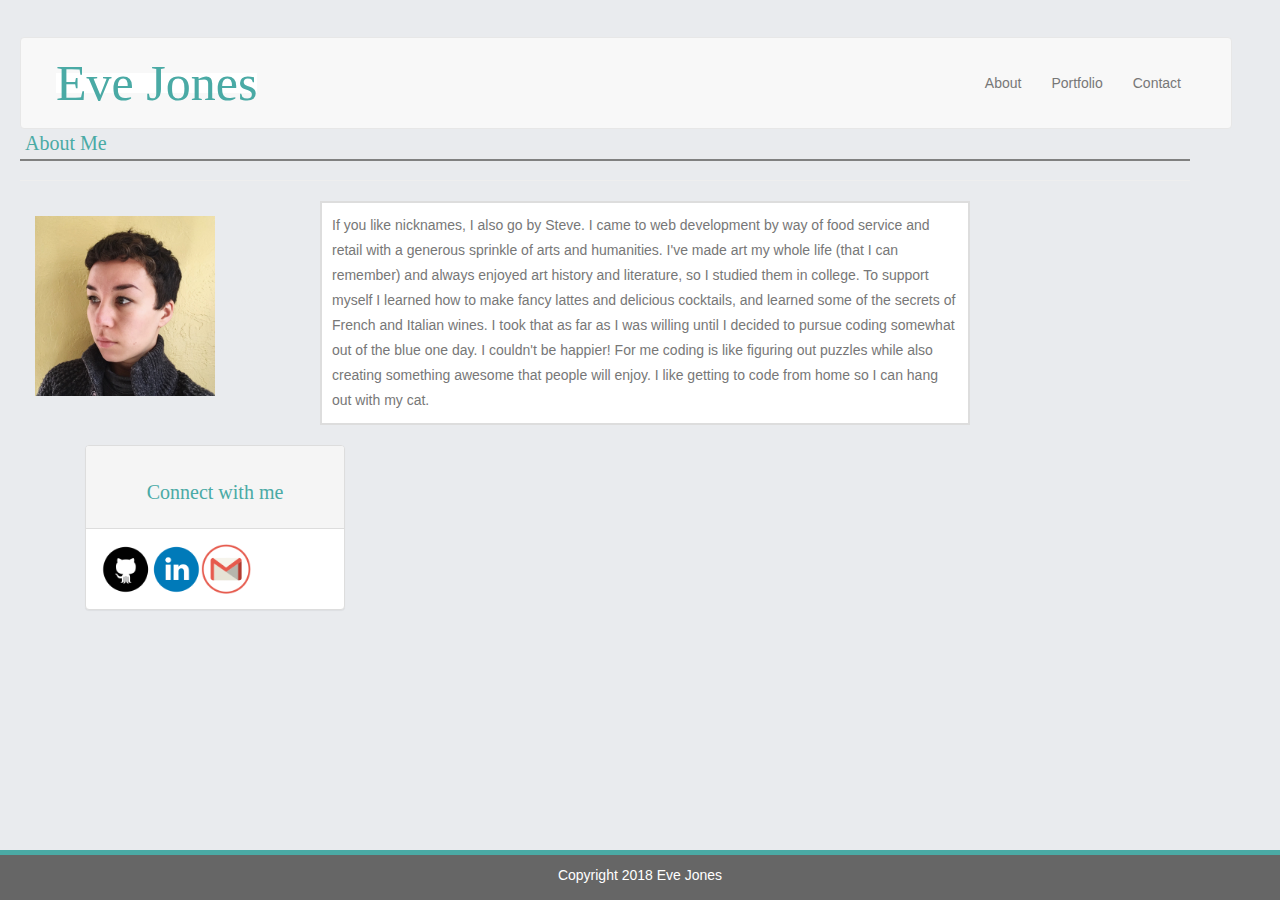
==== index.html @ 44ace24e "New year new Steve" ====
<!DOCTYPE html>
<html>
    <head>
        <meta charset="UTF-8">
        <meta name="viewport" content="width=device-width, initial-scale=1">
        <title>Portfolio</title>
        <link rel="stylesheet" href="https://maxcdn.bootstrapcdn.com/bootstrap/3.3.6/css/bootstrap.min.css">
        <meta name=”viewport” content=”width=device-width, initial-scale=1”>
        <link rel="stylesheet" type="text/css" href="assets/css.css">
    </head>
    <body>
        <nav class="navbar navbar-default">
            <div class="container">
                <div class="navbar-header">
                    <a class="navbar-brand" href="#"><header>Eve Jones</header></a>
                </div>
                <div class="collapse navbar-collapse" id="bs-example-navbar-collapse-1">
                    <ul class="nav navbar-nav navbar-right">
                        <li><a href="#">About</a></li>
                        <li><a href="portfolio.html">Portfolio</a></li>
                        <li><a href="contact.html">Contact</a></li>
                    </ul>
                </div>
            </div>
        </nav>
        <div class="container">
            <div class="row">
                <div="col-md-8">
                    <div class="page-header">
                        <h1>About Me</h1>
                    </div>
                    <div class="row">
                        <div class="col-md-3">
                            <img src="assets/images/Prof.JPG" alt="Prof" class="image-thumbnail">
                        </div>
                        <div class="col-md-9">
                            <p class="bio">If you like nicknames, I also go by Steve. I came to web development by way of food service and retail with a generous sprinkle of arts and humanities. I've made art my whole life (that I can remember) and always enjoyed art history and literature, so I studied them in college. To support myself I learned how to make fancy lattes and delicious cocktails, and learned some of the secrets of French and Italian wines. I took that as far as I was willing until I decided to pursue coding somewhat out of the blue one day. I couldn't be happier! For me coding is like figuring out puzzles while also creating something awesome that people will enjoy. I like getting to code from home so I can hang out with my cat.
                            </p>
                        </div>
                    </div>
                </div>
                <div class="col-md-3 contact-info">
                    <div class="panel panel-default">
                        <div class="panel-heading">
                            <div class="panel-title text-center">
                                <h3>Connect with me</h3>
                            </div>
                        </div>
                        <div class="panel-body img-center">
                            <a href="https://github.com/ejonesy">
                                <img id="github" src="assets/images/github.png">
                            </a>
                            <a href="https://www.linkedin.com/in/eve-jones-338846132/">
                                <img id="linkedIn" src="assets/images/linkedIn.png">
                            </a>
                            <a href="mailto:eve.h.s.jones@gmail.com">
                                <img id="gmail" src="assets/images/gmail.png">
                            </a>
                        </div>
                    </div>
                </div>
            </div>
        </div>
        <div class="container">
            <div class="row">
                <div class="col-md-12">
                    <footer class="footer">Copyright 2018 Eve Jones</footer>
                </div>
            </div>
        </div>
    </body>
</html>
---- assets/css.css ----
.bio {
    background-color: #ffffff;
    color: #777777;
    padding: 10px;
    font-family: 'Arial', 'Helvetica Neue', Helvetica, sans-serif;
    border-color: #dddddd;
    border: 10px 10px 20px 10px;
    max-width: 650px;
    text-align: left;
    left: 30px;
}

.navbar {
    right: 0px;
}

header {
    background-color: #ffffff;
    font-family: 'Georgia', Times, Times New Roman, serif;
    font-size: 50px;
    color: #4aaaa5;
    border-color: #cccccc;
}

body {
    background-color: #e9ebee;
    border-color: #dddddd;
    border: 10px;
    max-width: 960px;
    font-family: 'Arial', 'Helvetica Neue', Helvetica, sans-serif;
    margin: 20px;
}

h1{
    color: #4aaaa5;
    padding: 5px;
    font-size: 20px;
    border-bottom: 2px solid gray;
    font-family: 'Georgia', Times, Times New Roman, serif;
    margin-top: -20px;
}

h3 {
    color: #4aaaa5;
    border-color: black;
    padding: 5px;
    font-size: 20px;
    font-family: 'Georgia', Times, Times New Roman, serif;
}

.image-thumbnail {
    float: left;
    border: #4aaaa5 2px solid;
    border: 10px;
    height: 200px;
    width: 200px;
    padding: 10px;
    margin: 5px;
    right: 20px;
}

.contact-info {
    border: 10px;
    font-family: 'Arial', 'Helvetica Neue', Helvetica, sans-serif;
    padding: 5px;
    margin: 5px;
    max-width: 270px;
    color: #4aaaa5;
    float: left;
    left: 40px;
}

p {
    line-height: 25px;
    border: 2px solid gray;
    background-color: #e9ebee;
    padding: 10px;
}

.contact {
    background-color: #e9ebee;
    max-width: 650px;
    margin: 10px;
    padding: 20px 20px 20px 20px;
    color: #4aaaa5;
    top: -20px;
}

input {
    width: 100%;
    padding: 12px 20px;
    margin: 8px 0;
    box-sizing: border-box;
    border-radius: 5px;
}

.footer {
    position: fixed;
    left: 0;
    bottom: 0;
    height: 50px;
    width: 100%;
    padding-top: 10px;
    text-align: center;
    color: white;
    background-color: #666666;
    border-top: 5px solid #4aaaa5;
}

nav {
    float: left;
    position: fixed;
    background-color: white;
    color: #4aaaa5;
    border-color: black;
    border: 10px;
    padding: 20px;
    top: 17px;
    right: 250px;
}

a:hover {
    color: violet;
}

#github {
    height: 50px;
    width: 50px;
    float: left;
}

#linkedIn {
    height: 50px;
    width: 50px;
    float: left;
}

#gmail {
    height: 50px;
    width: 50px;
    float: left;
}

.portfolio {
    max-width: 650px;
    float: left;
    background-color: white;
    padding: 20px;
    bottom: 20px;
    left: 30px;
}

#khivju {
    height: 200px;
    width: 200px;
    padding: 10px;
    
}

#charcoal_ruby {
    height: auto;
    width: 200px;
    padding: 10px;
    
}

#Ruby_blep {
    height: 200px;
    width: 200px;
    padding: 10px;
}

#charskull {
    height: 200px;
    width: auto;
    padding: 10px;
}

#by_rachel {
    height: 200px;
    width: auto;
    padding: 10px;
}
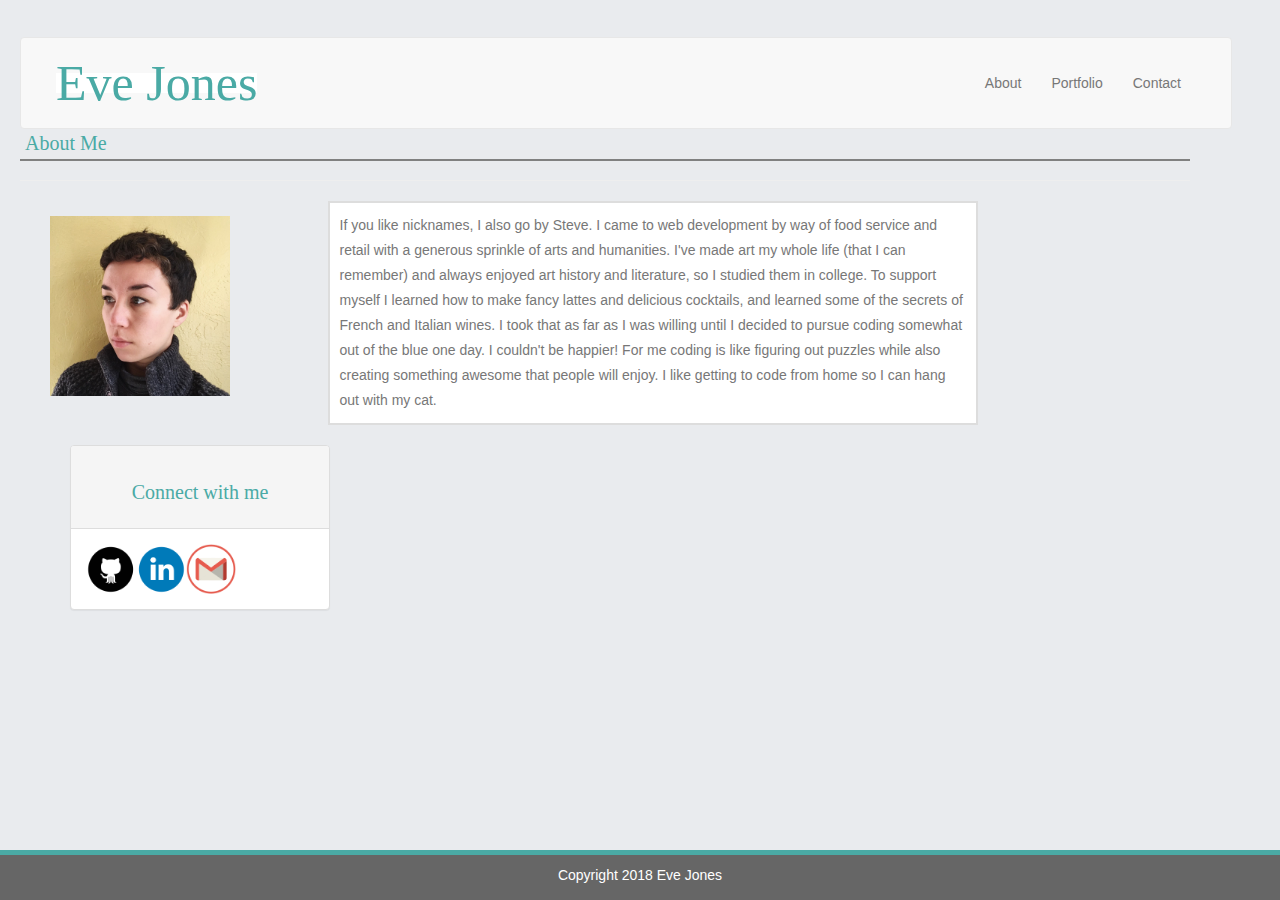
==== commit 90504579: "Boot me up" ====
--- a/index.html
+++ b/index.html
@@ -29,36 +29,37 @@
                     <div class="page-header">
                         <h1>About Me</h1>
                     </div>
-                    <div class="row">
-                        <div class="col-md-3">
-                            <img src="assets/images/Prof.JPG" alt="Prof" class="image-thumbnail">
-                        </div>
-                        <div class="col-md-9">
-                            <p class="bio">If you like nicknames, I also go by Steve. I came to web development by way of food service and retail with a generous sprinkle of arts and humanities. I've made art my whole life (that I can remember) and always enjoyed art history and literature, so I studied them in college. To support myself I learned how to make fancy lattes and delicious cocktails, and learned some of the secrets of French and Italian wines. I took that as far as I was willing until I decided to pursue coding somewhat out of the blue one day. I couldn't be happier! For me coding is like figuring out puzzles while also creating something awesome that people will enjoy. I like getting to code from home so I can hang out with my cat.
-                            </p>
-                        </div>
-                    </div>
                 </div>
-                <div class="col-md-3 contact-info">
-                    <div class="panel panel-default">
-                        <div class="panel-heading">
-                            <div class="panel-title text-center">
-                                <h3>Connect with me</h3>
+                        <div class="row">
+                            <div class="col-md-3">
+                                <img src="assets/images/Prof.JPG" alt="Prof" class="image-thumbnail">
+                            </div>
+                            <div class="col-md-9">
+                                <p class="bio">If you like nicknames, I also go by Steve. I came to web development by way of food service and retail with a generous sprinkle of arts and humanities. I've made art my whole life (that I can remember) and always enjoyed art history and literature, so I studied them in college. To support myself I learned how to make fancy lattes and delicious cocktails, and learned some of the secrets of French and Italian wines. I took that as far as I was willing until I decided to pursue coding somewhat out of the blue one day. I couldn't be happier! For me coding is like figuring out puzzles while also creating something awesome that people will enjoy. I like getting to code from home so I can hang out with my cat.
+                                </p>
+                            </div>
+                    
+                            <div class="col-md-3 contact-info">
+                                <div class="panel panel-default">
+                                    <div class="panel-heading">
+                                        <div class="panel-title text-center">
+                                            <h3>Connect with me</h3>
+                                        </div>
+                                    </div>
+                                    <div class="panel-body img-center">
+                                        <a href="https://github.com/ejonesy">
+                                            <img id="github" src="assets/images/github.png">
+                                        </a>
+                                        <a href="https://www.linkedin.com/in/eve-jones-338846132/">
+                                            <img id="linkedIn" src="assets/images/linkedIn.png">
+                                        </a>
+                                        <a href="mailto:eve.h.s.jones@gmail.com">
+                                            <img id="gmail" src="assets/images/gmail.png">
+                                        </a>
+                                    </div>
+                                </div>
                             </div>
                         </div>
-                        <div class="panel-body img-center">
-                            <a href="https://github.com/ejonesy">
-                                <img id="github" src="assets/images/github.png">
-                            </a>
-                            <a href="https://www.linkedin.com/in/eve-jones-338846132/">
-                                <img id="linkedIn" src="assets/images/linkedIn.png">
-                            </a>
-                            <a href="mailto:eve.h.s.jones@gmail.com">
-                                <img id="gmail" src="assets/images/gmail.png">
-                            </a>
-                        </div>
-                    </div>
-                </div>
             </div>
         </div>
         <div class="container">
